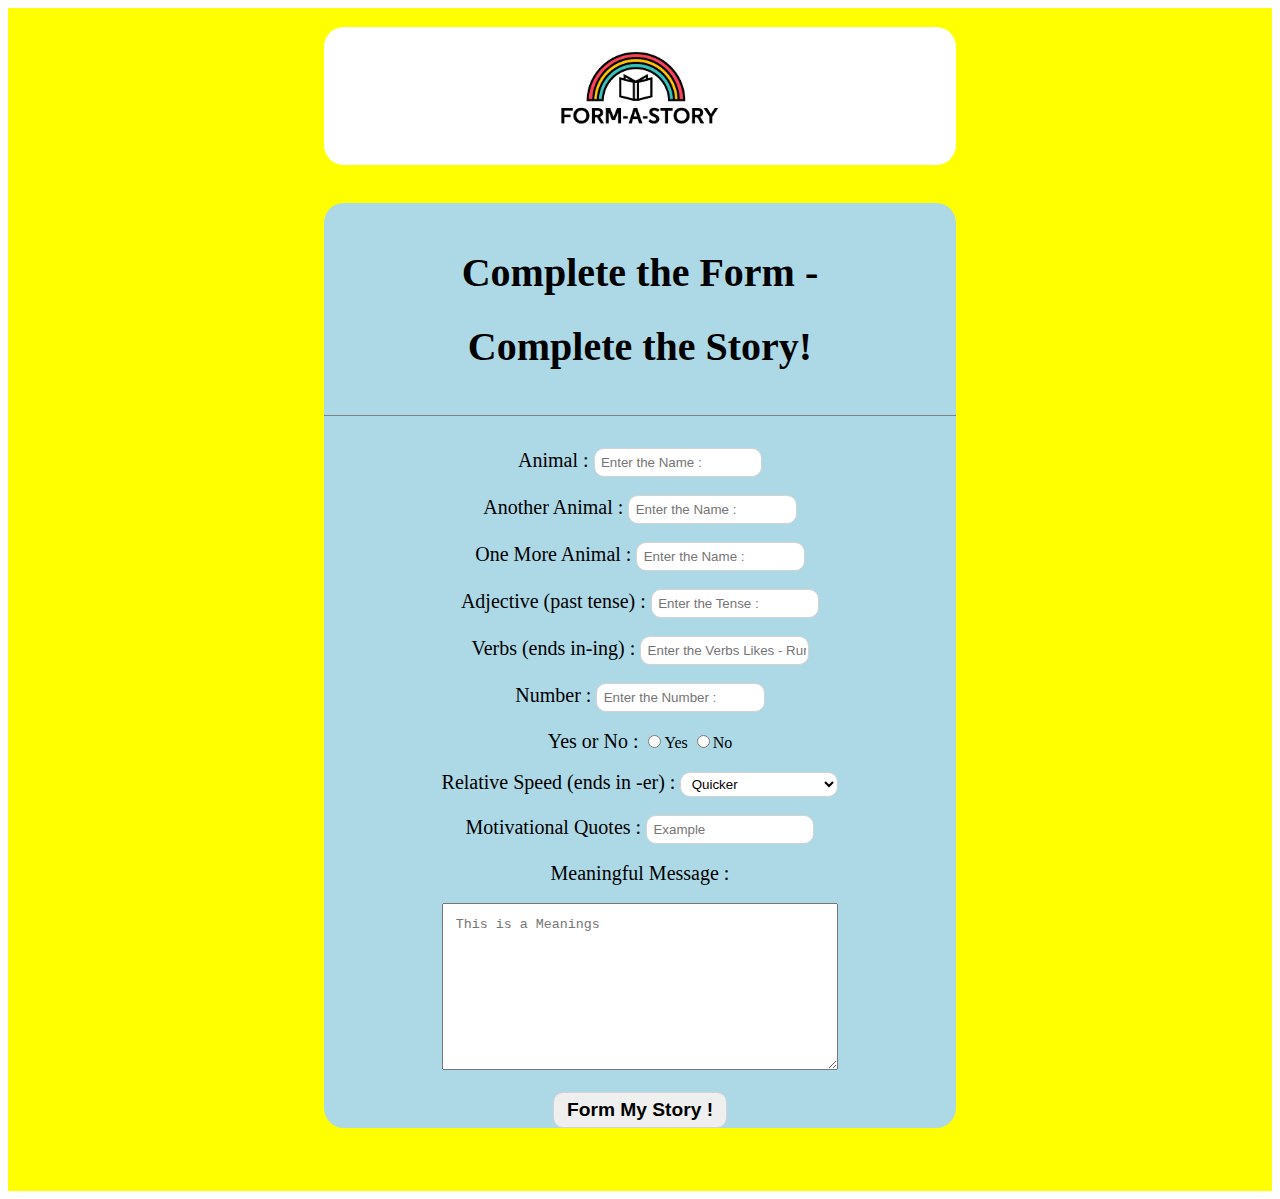
==== index.html @ c7c177ed "Add files via upload" ====
<!DOCTYPE html>
<html lang="en">
<head>
    <meta charset="UTF-8">
    <meta name="viewport" content="width=device-width, initial-scale=1.0">
    <title>Index</title>

    <link rel="stylesheet" href="index.css">



</head>
<body>
    <div class="bg-color">
        <div class="brand">
          <img src="story.png" alt="Image Missing Will be Uploaded Soon!!!">
        </div>

        <div class="second-block">
            <div class="head">
                <h1>Complete the Form -</h1>
                <h1>Complete the Story!</h1>
            </div>
            <div class="form">
                <form action="story.html" method="get">
                    <label for="animal">Animal : </label>
                    <input type="text" id="animal" value="" name="name" placeholder="Enter the Name :" required><br><br>
                    
                    <label for="anotherAnimal">Another Animal : </label>
                    <input type="text" id="anotherAnimal" value="" placeholder="Enter the Name : " required><br><br>
                    
                    <label for="oneMoreAnimal">One More Animal : </label>
                    <input type="text" id="oneMoreAnimal" value="" placeholder="Enter the Name : " required><br><br>
                    
                    <label for="adjective">Adjective (past tense) : </label>
                    <input type="text" id="adjective" value="" placeholder="Enter the Tense : " required><br><br>
                    
                    <label for="verbs">Verbs (ends in-ing) : </label>
                    <input type="text" id="verbs" value="" name="" placeholder="Enter the Verbs Likes - Running" required><br><br>
                    
                    <label for="number">Number : </label>
                    <input type="number" id="number" value="" name="" placeholder="Enter the Number : " required><br><br>
                    
                    <label for="yes-no">Yes or No : </label>
                    <input type="radio" value="Yes" id="yesNo" name="option">Yes
                    <input type="radio" value="No" id="yesNo" name="option">No <br><br>
                    
                    <label for="speed">Relative Speed (ends in -er) : </label>
                    <select name="" id="speed">
                        <option value="Quicker">Quicker</option>
                        <option value="Slow">Slow</option>
                        <option value="Faster">Faster</option>
                    </select><br><br>
                    
                    <label for="quotes">Motivational Quotes : </label>
                    <input type="text" id="quotes" value="" name="" placeholder="Example" required><br><br>
                    
                    <label for="message">Meaningful Message : </label><br><br>
                    <textarea name="" id="message" cols="50" rows="10" placeholder="This is a Meanings"></textarea><br><br>
                    
                    <button type="submit" id="send" onclick="dataTransfer();">Form My Story !</button>
                </form>
            </div>

        </div>
    </div>

<script src="main.js"></script>
</body>
</html>
---- index.css ----
/* Index Page CSS Start Here */

.bg-color{
    padding-top: 1.5%;
    padding-bottom: 5%;
    background-color: yellow;
}

.brand{
    background-color: white;
    height: 50%;
    width: auto;
    margin-left: 25%;
    margin-right: 25%;
    text-align: center;
    margin-bottom: 3%;
    border-bottom-left-radius: 20px;
    border-top-left-radius: 20px;
    border-bottom-right-radius: 20px;
    border-top-right-radius: 20px;
}

.brand img{
    height: auto;
    width: 30%;
}

.second-block{
    width: 50%;
    margin-left: 25%;
    background-color: lightblue;
    border-bottom-left-radius: 20px;
    border-top-left-radius: 20px;
    border-bottom-right-radius: 20px;
    border-top-right-radius: 20px;

}

.second-block{
    padding-bottom: 0%;
}

.second-block h1{
    text-align: center;
    font-size: 40px;
}
.head{
    padding: 3%;
    border-bottom: 1px solid gray;;
}

.form form{
    margin-top: 5%;
    text-align: center;
}

.form form label{
    font-size: 20px;
}
.form form input[type="text"],input[type="number"],select{
    border: 1px solid lightgray;
    width: 25%;
    min-width: 20%;
    height: 25px;
    border-bottom-left-radius: 10px;
    border-top-left-radius: 10px;
    border-bottom-right-radius: 10px;
    border-top-right-radius: 10px;
    padding-left: 1%;
    background-color: white;

}

.form form button{
    padding: 1% 2% 1% 2%;
    font-size: 120%;
    font-weight: bold   ;
    border: 1px solid lightgray;
    border-bottom-left-radius: 10px;
    border-top-left-radius: 10px;
    border-bottom-right-radius: 10px;
    border-top-right-radius: 10px;
}

.form form textarea{
    width: 60%;
    padding-left: 2%;
    padding-top: 2%;
}

input:focus,textarea:focus{
    outline: 2px solid blue;
    
  }

/* Story page CSS Start Here */
.story{
    text-align: center;
    padding-top: 1%;
}

.para{
    font-size: 183.5%;
    padding: 0% 5%;
}

div .story{
    height: 450px   ;
    overflow: scroll;
}

form .btn1{
    padding: 1% 3% 1% 3%;
    margin-bottom: 5%;
    font-size: 120%;
}
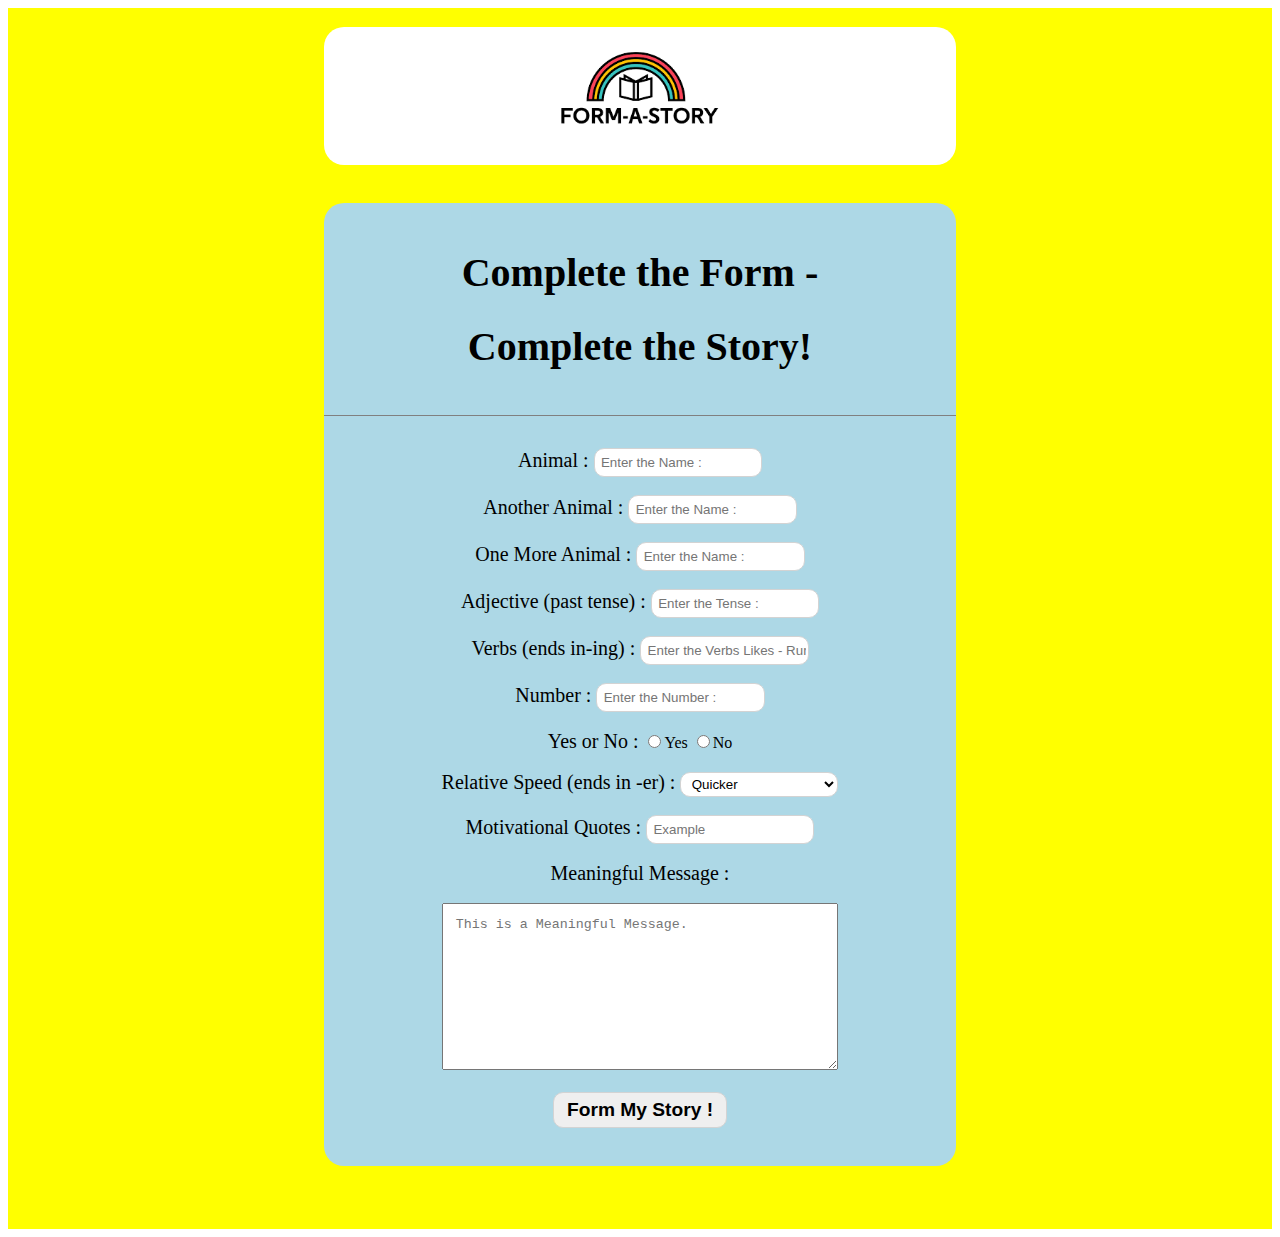
==== commit 6a84a78c: "Update index.html" ====
--- a/index.html
+++ b/index.html
@@ -56,7 +56,7 @@
                     <input type="text" id="quotes" value="" name="" placeholder="Example" required><br><br>
                     
                     <label for="message">Meaningful Message : </label><br><br>
-                    <textarea name="" id="message" cols="50" rows="10" placeholder="This is a Meanings"></textarea><br><br>
+                    <textarea name="" id="message" cols="50" rows="10" placeholder="This is a Meaningful Message."></textarea><br><br>
                     
                     <button type="submit" id="send" onclick="dataTransfer();">Form My Story !</button>
                 </form>
@@ -67,4 +67,4 @@
 
 <script src="main.js"></script>
 </body>
-</html>+</html>
--- a/index.css
+++ b/index.css
@@ -28,6 +28,7 @@
 .second-block{
     width: 50%;
     margin-left: 25%;
+    padding-bottom: 3%;
     background-color: lightblue;
     border-bottom-left-radius: 20px;
     border-top-left-radius: 20px;
@@ -35,11 +36,6 @@
     border-top-right-radius: 20px;
 
 }
-
-.second-block{
-    padding-bottom: 0%;
-}
-
 .second-block h1{
     text-align: center;
     font-size: 40px;
